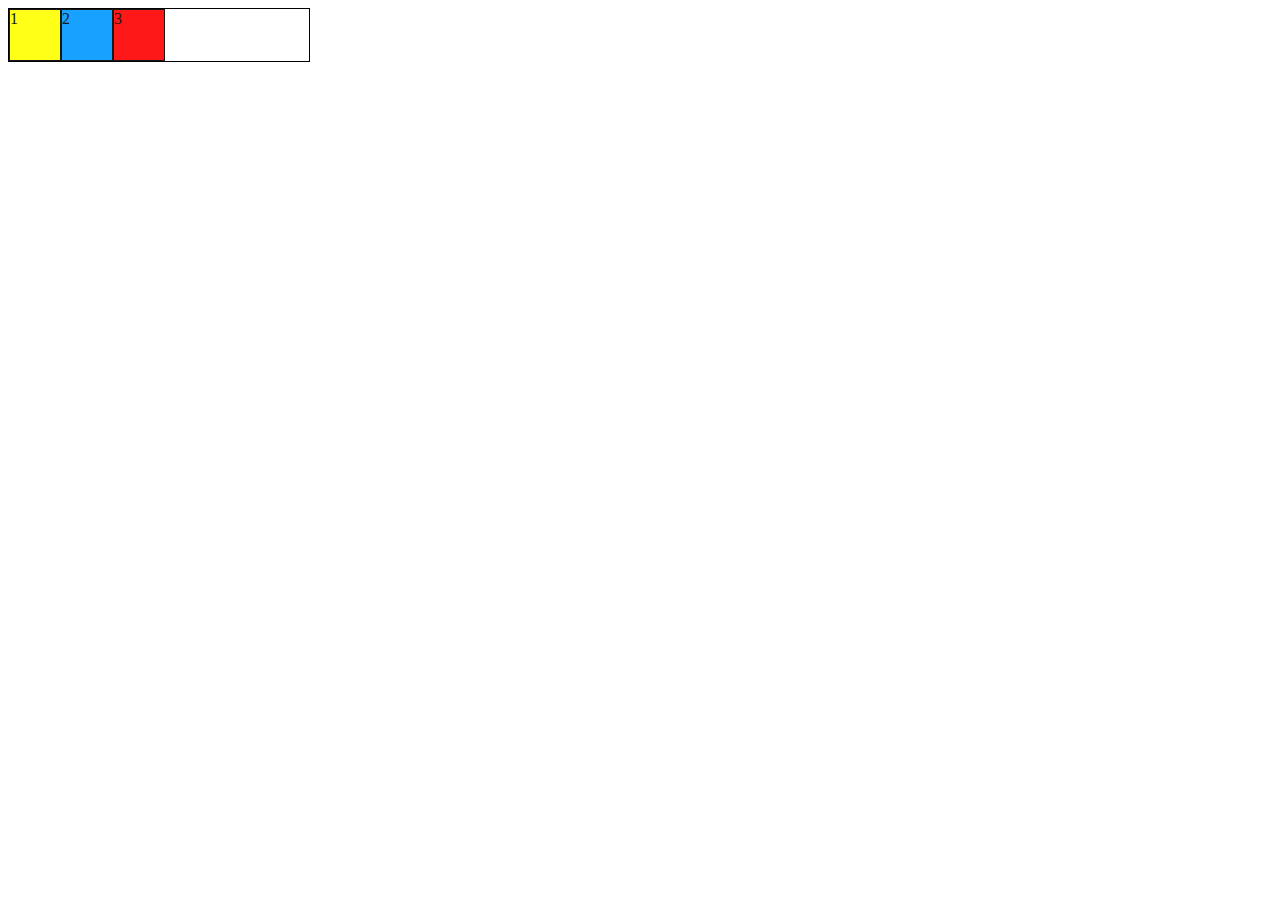
==== flex-box/flex-box.html @ 174ba317 "propiedades flex" ====
<!DOCTYPE html>
<html lang="en">
  <head>
    <meta charset="UTF-8" />
    <meta name="viewport" content="width=device-width, initial-scale=1.0" />
    <title>Flex Box</title>
    <link rel="stylesheet" href="flex-box.css" />
  </head>
  <body>
    <section class="parent">
      <div class="item">1</div>
      <div class="item">2</div>
      <div class="item">3</div>
    </section>
  </body>
</html>
---- flex-box/flex-box.css ----
.parent{
    display: flex;
    /* flex-direction: row; */
    /* flex-wrap: wrap; */
    flex-flow: row nowrap;
    width: 300px;
    border: 1px solid;

    flex-grow: 0; /*los elementos No crecen*/
    flex-shrink: 1 /*los elementos pueden reducir su tamaño a un tamaño mas pequeño que su flex-basis*/;
    flex-basis: auto; /*los elementos tienen un tamaño base en auto*/
}
.item {
    border: 1px solid;
    opacity: .9;
    width: 50px;
    height: 50px;
    background: #09f; 
}

.item:first-child {
    background: yellow;
}
.item:last-child{
    background: red;
}
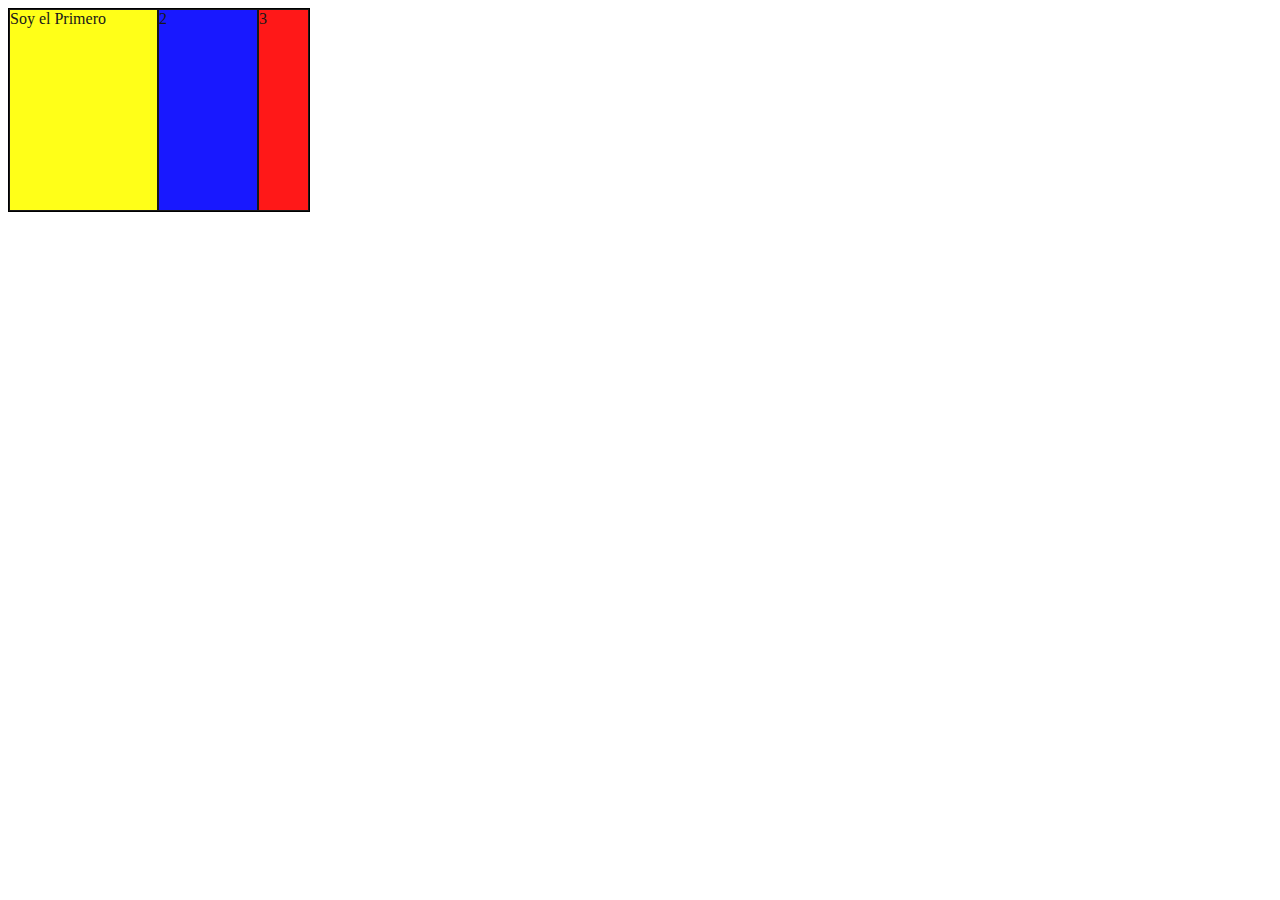
==== commit 7149be92: "atajo de flex-grow" ====
--- a/flex-box/flex-box.html
+++ b/flex-box/flex-box.html
@@ -8,7 +8,7 @@
   </head>
   <body>
     <section class="parent">
-      <div class="item">1</div>
+      <div class="item">Soy el Primero</div>
       <div class="item">2</div>
       <div class="item">3</div>
     </section>
--- a/flex-box/flex-box.css
+++ b/flex-box/flex-box.css
@@ -3,25 +3,32 @@
     display: flex;
     /* flex-direction: row; */
     /* flex-wrap: wrap; */
-    flex-flow: row nowrap;
+    flex-flow: row wrap;
     width: 300px;
     border: 1px solid;
 
-    flex-grow: 0; /*los elementos No crecen*/
-    flex-shrink: 1 /*los elementos pueden reducir su tamaño a un tamaño mas pequeño que su flex-basis*/;
-    flex-basis: auto; /*los elementos tienen un tamaño base en auto*/
+    
 }
 .item {
     border: 1px solid;
     opacity: .9;
     width: 50px;
-    height: 50px;
-    background: #09f; 
+    height: 200px;  
+ 
+
+    flex: 1;
 }
 
 .item:first-child {
     background: yellow;
+    flex: 3;
 }
+
+.item:nth-child(2) {
+    background: blue;
+    flex: 2;
+}
+
 .item:last-child{
     background: red;
 }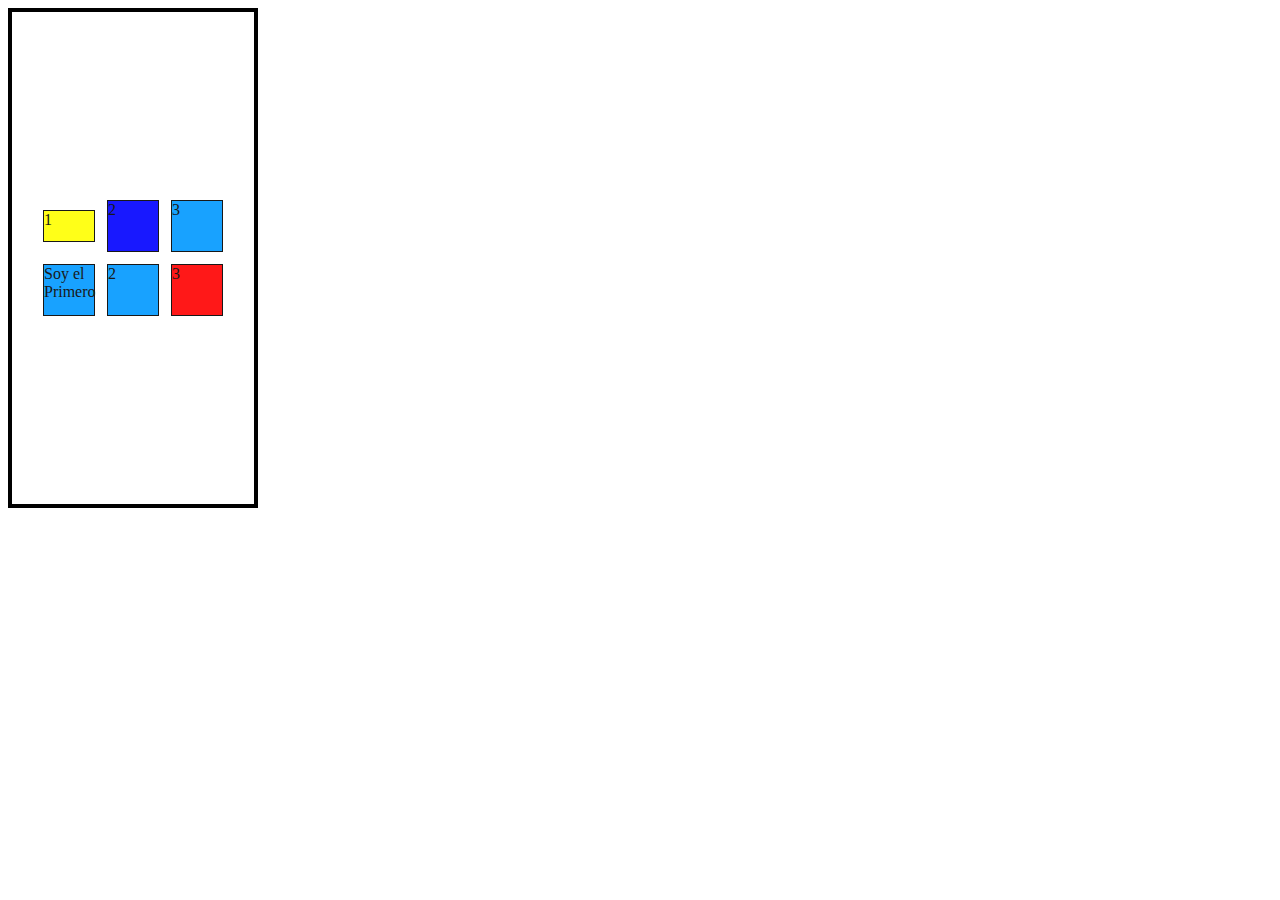
==== commit 698b55c8: "distribución de eje cruzado - align-items" ====
--- a/flex-box/flex-box.html
+++ b/flex-box/flex-box.html
@@ -8,6 +8,9 @@
   </head>
   <body>
     <section class="parent">
+      <div class="item">1</div>
+      <div class="item">2</div>
+      <div class="item">3</div>
       <div class="item">Soy el Primero</div>
       <div class="item">2</div>
       <div class="item">3</div>
--- a/flex-box/flex-box.css
+++ b/flex-box/flex-box.css
@@ -4,31 +4,36 @@
     /* flex-direction: row; */
     /* flex-wrap: wrap; */
     flex-flow: row wrap;
-    width: 300px;
-    border: 1px solid;
-
-    
+    width: 250px;
+    height: 500px;
+    border: 4px solid;
+    box-sizing: border-box;
+    justify-content:center;
+    gap: 12px;
+    align-items: center;
+    align-content: center;
 }
 .item {
     border: 1px solid;
     opacity: .9;
     width: 50px;
-    height: 200px;  
+    height: 50px;  
+
+    background: #09f;
  
-
-    flex: 1;
 }
 
 .item:first-child {
     background: yellow;
-    flex: 3;
+    height: 30px;
 }
 
 .item:nth-child(2) {
     background: blue;
-    flex: 2;
+     
 }
 
 .item:last-child{
     background: red;
+  
 }